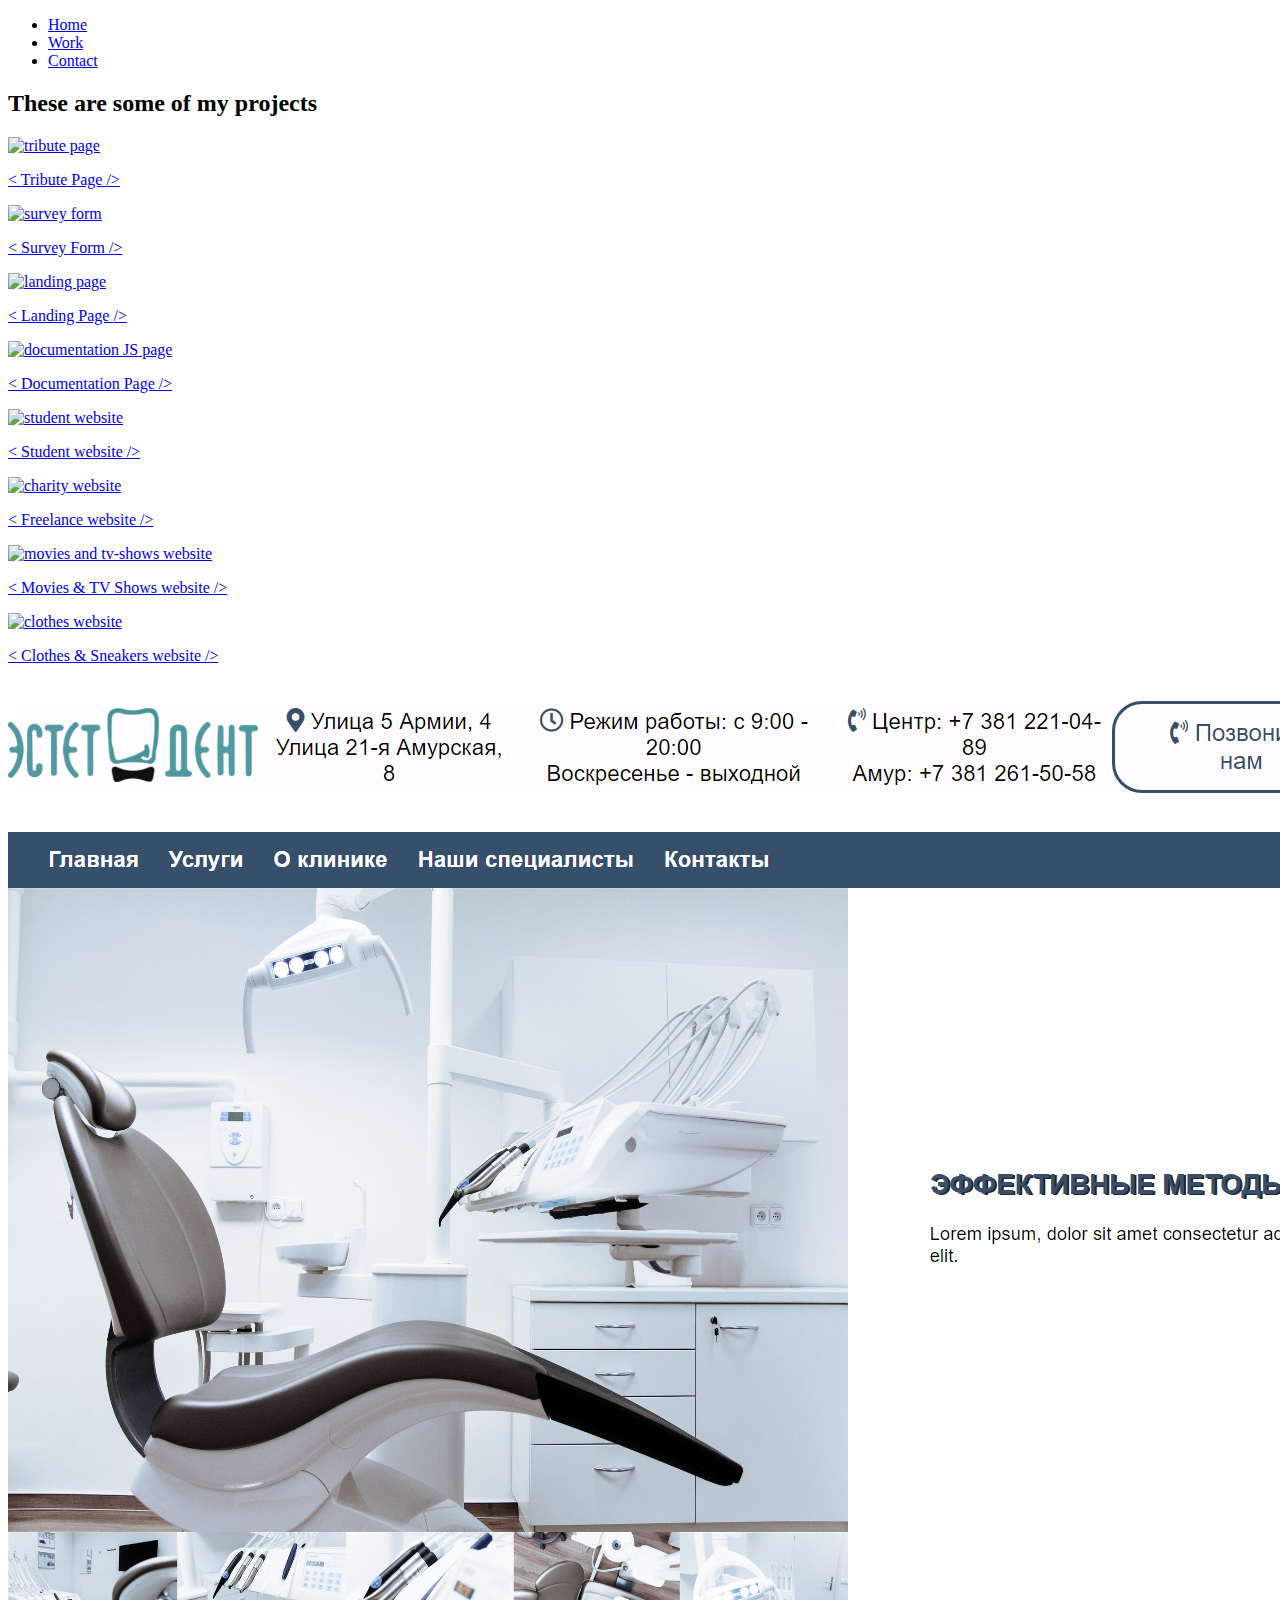
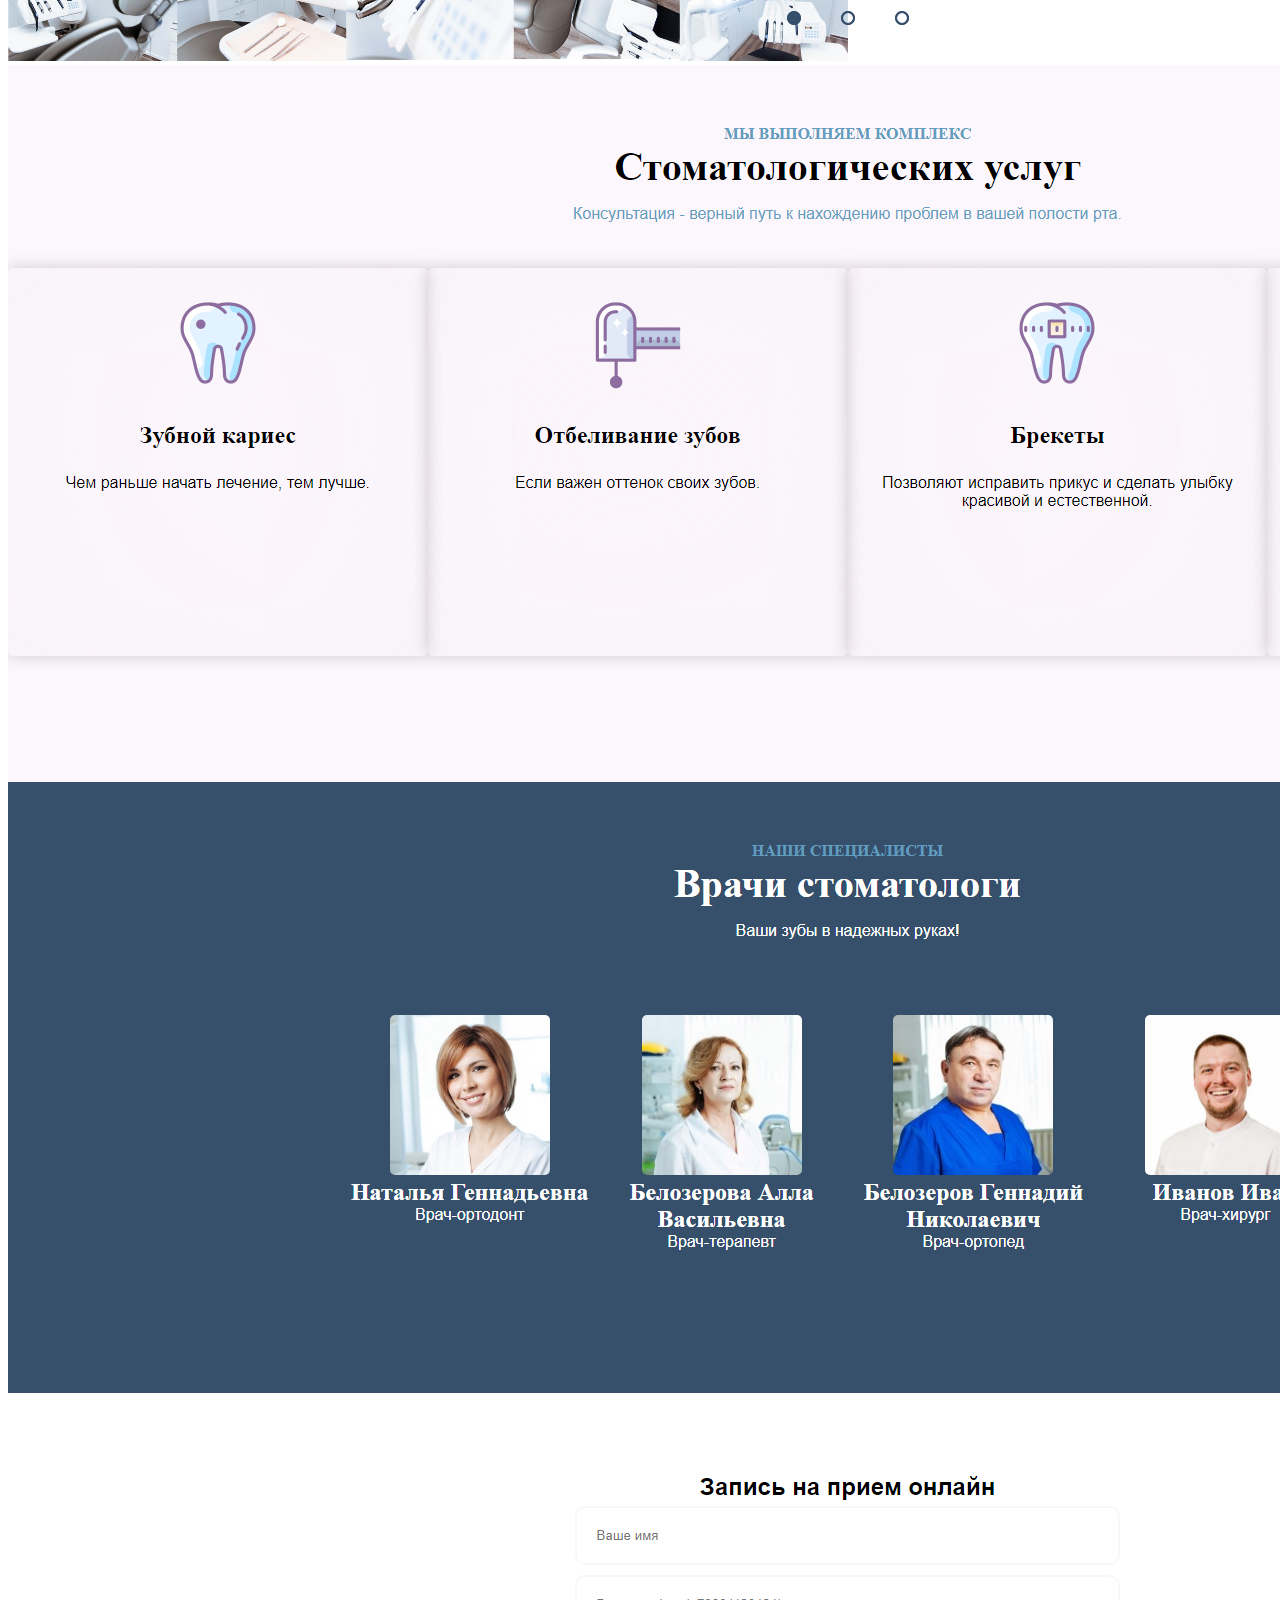
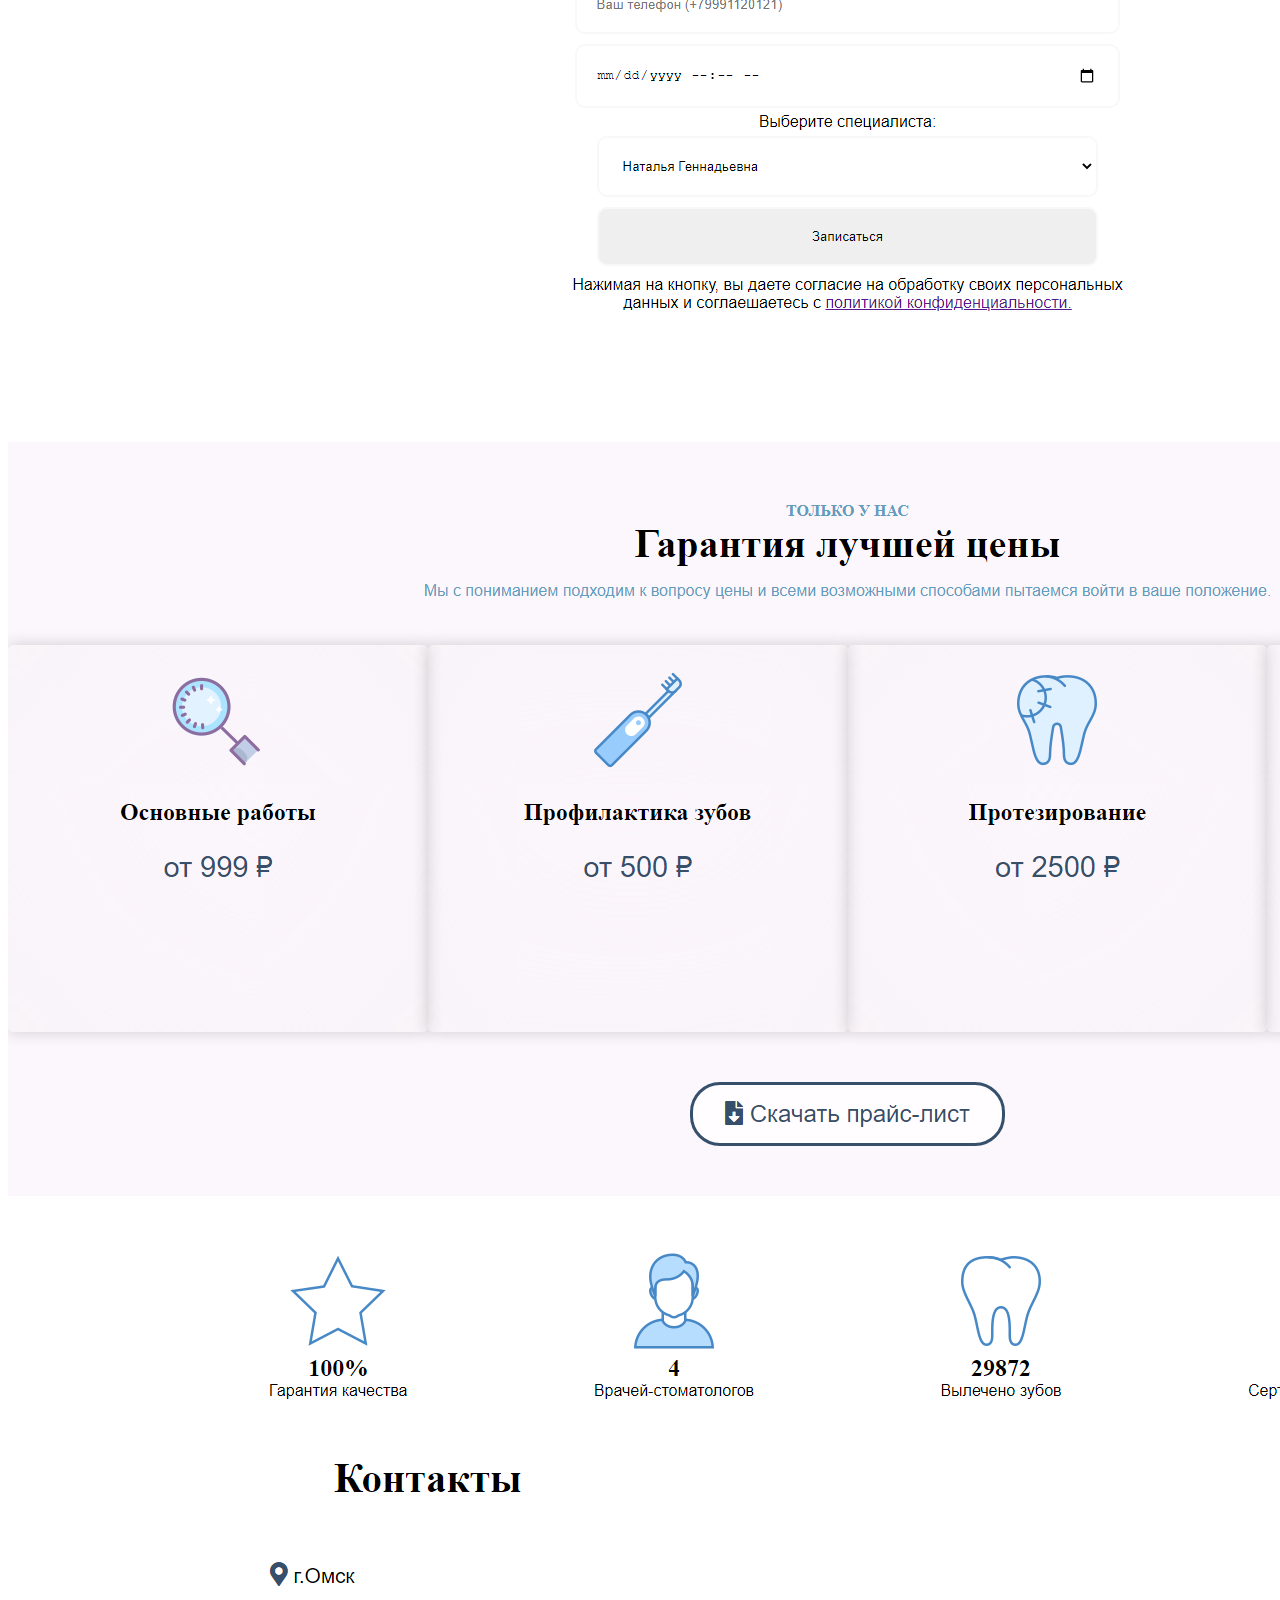
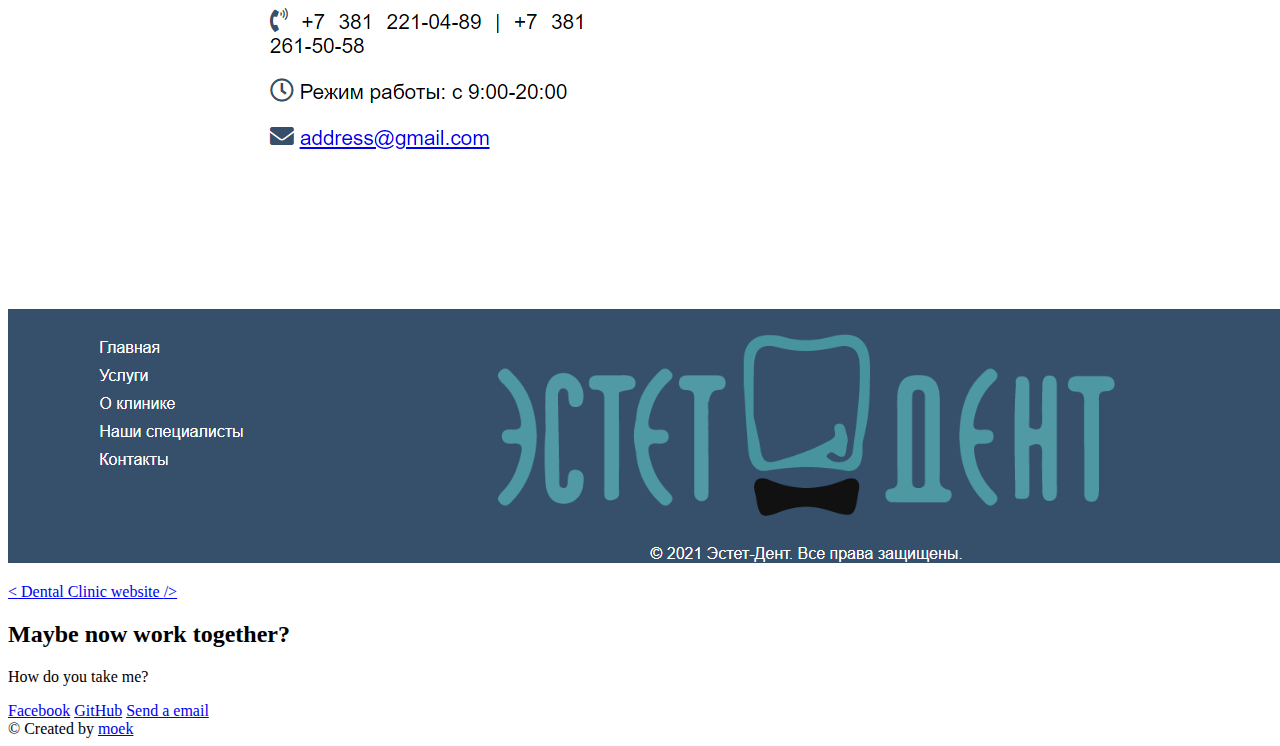
==== projects.html @ c7a2a9cf "delete useless php files. Create js file. Change background picture on last project" ====
<!DOCTYPE html>
<html lang="en">
<head>
    <meta charset="UTF-8">
    <meta name="viewport" content="width=device-width, initial-scale=1.0">
    <link rel="stylesheet" href="https://use.fontawesome.com/releases/v5.8.2/css/all.css" integrity="sha384-oS3vJWv+0UjzBfQzYUhtDYW+Pj2yciDJxpsK1OYPAYjqT085Qq/1cq5FLXAZQ7Ay" crossorigin="anonymous">
    <link href="https://fonts.googleapis.com/css?family=Poppins:200i,300,400&display=swap" rel="stylesheet" />
    <link href="https://fonts.googleapis.com/css?family=Raleway:700&display=swap" rel="stylesheet" />
    <link rel="icon" href="img/logo.png">
    <link rel="stylesheet" href="css/style.css">
    <title>moek projects</title>
</head>
<body>


<nav id="navbar" class="nav">
    <ul class="nav-list">
        <li><a href="index.html">Home</a></li>
        <li><a href="#projects">Work</a></li>
        <li><a href="#contact">Contact</a></li>
    </ul>
</nav>

<!-- end nav -->


<section id="projects" class="projects-section">
    <h2 class="projects-section-header">These are some of my projects</h2>

    <div class="projects-grid">
        <!-- first item -->
        <a href="https://codepen.io/moek/full/PoZvLvr" target="_blank" class="project project-tile">
            <img class="project-image" src="https://raw.githubusercontent.com/freeCodeCamp/cdn/master/build/testable-projects-fcc/images/tribute.jpg" alt="tribute page">
            <p class="project-title">
                <span class="code">&lt;</span>
                Tribute Page
                <span class="code"> &#47;&gt;</span>
            </p>
        </a>

        <!-- another item -->
        <a href="https://codepen.io/moek/full/XWXwQOx" target="_blank" class="project project-title">
            <img class="project-image" src="img/form.png" alt="survey form">
            <p class="project-title">
                <span class="code">&lt;</span>
                Survey Form
                <span class="code">&#47;&gt;</span>
            </p>
        </a>


        <!-- another item -->
        <a href="https://codepen.io/moekdev/full/eYJqbpz" target="_blank" class="project project-title">
            <img class="project-image" src="img/landing.png" alt="landing page">
            <p class="project-title">
                <span class="code">&lt;</span>
                Landing Page
                <span class="code">&#47;&gt;</span>
            </p>
        </a>

        <!-- another item -->
        <a href="https://codepen.io/moekdev/full/ExKjKmm" target="_blank" class="project project-title">
            <img class="project-image" src="img/documentation.png" alt="documentation JS page">
            <p class="project-title">
                <span class="code">&lt;</span>
                Documentation Page
                <span class="code">&#47;&gt;</span>
            </p>
        </a>

        <!-- another item -->
        <a href="#" target="_blank" class="project project-title">
            <img class="project-image" src="img/student.png" alt="student website">
            <p class="project-title">
                <span class="code">&lt;</span>
                Student website
                <span class="code">&#47;&gt;</span>
            </p>
        </a>

        <!-- another item -->
        <a href="https://miloserdieomsk.ru" target="_blank" class="project project-title">
            <img class="project-image" src="img/miloserdie.png" alt="charity website">
            <p class="project-title">
                <span class="code">&lt;</span>
                Freelance website
                <span class="code">&#47;&gt;</span>
            </p>
        </a>

        <!-- another item -->
        <a href="#" target="_blank" class="project project-title">
            <img class="project-image" src="img/my2.jpg" alt="movies and tv-shows website">
            <p class="project-title">
                <span class="code">&lt;</span>
                Movies & TV Shows website
                <span class="code">&#47;&gt;</span>
            </p>
        </a>

        <!-- another item -->
        <a href="#" target="_blank" class="project project-title">
            <img class="project-image" src="img/shop.jpg" alt="clothes website">
            <div class="caption" onclick="view('img/shop.jpg')">
            <p class="project-title">
                <span class="code">&lt;</span>
                 Clothes & Sneakers website
                <span class="code">&#47;&gt;</span>
            </p>
        </div>
        </a>

         <!-- another item -->
        <a href="#" target="_blank" class="project project-title">
            <img class="project-image" src="img/estetdent.png" alt="dental clinic website">
            <p class="project-title">
                <span class="code">&lt;</span>
                Dental Clinic website
                <span class="code">&#47;&gt;</span>
            </p>
        </a>
    </div>

</section>

<!-- start contact section -->

<section id="contact" class="contact-section">
    <div class="contact contact-section-header">
        <h2>Maybe now work together?</h2>
        <p>How do you take me?</p>
    </div>

    <div class="contact-links">
        <a href="https://www.facebook.com/moekdev" target="_blank" class="btn contact-details"> <i class="fab fa-facebook-square"></i> Facebook</a>

        <a id="profile-link" href="https://github.com/moekdev" target="_blank" class="btn contact-details"><i class="fab fa-github"></i> GitHub</a>

        <a href="mailto:moekdeveloper@gmail.com" class="btn contact-details"><i class="fas fa-at"></i> Send a email</a>

    </div>
</section>

<!-- end contact section -->

<footer>

    &copy; Created by
    <a href="https://www.linkedin.com/in/moekmyers/" target="_blank">moek</a>
</footer>
</body>
</html>
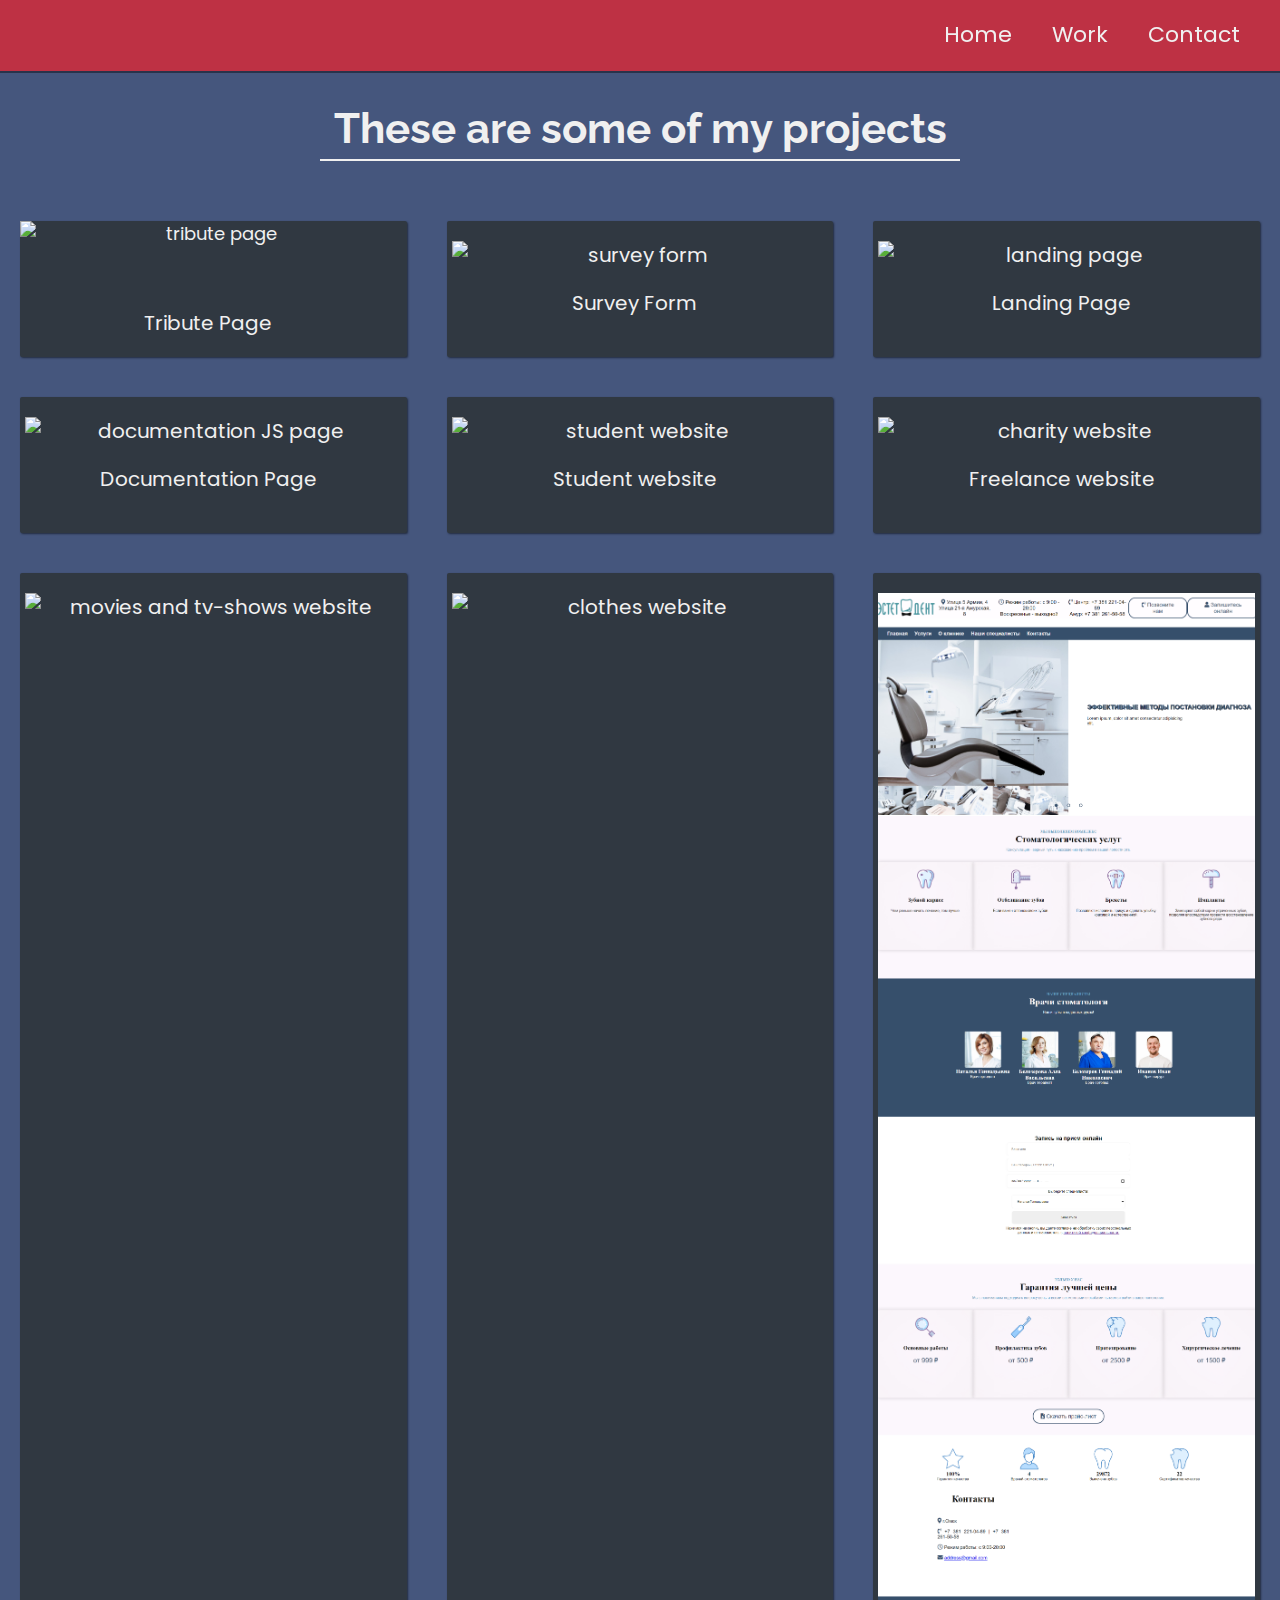
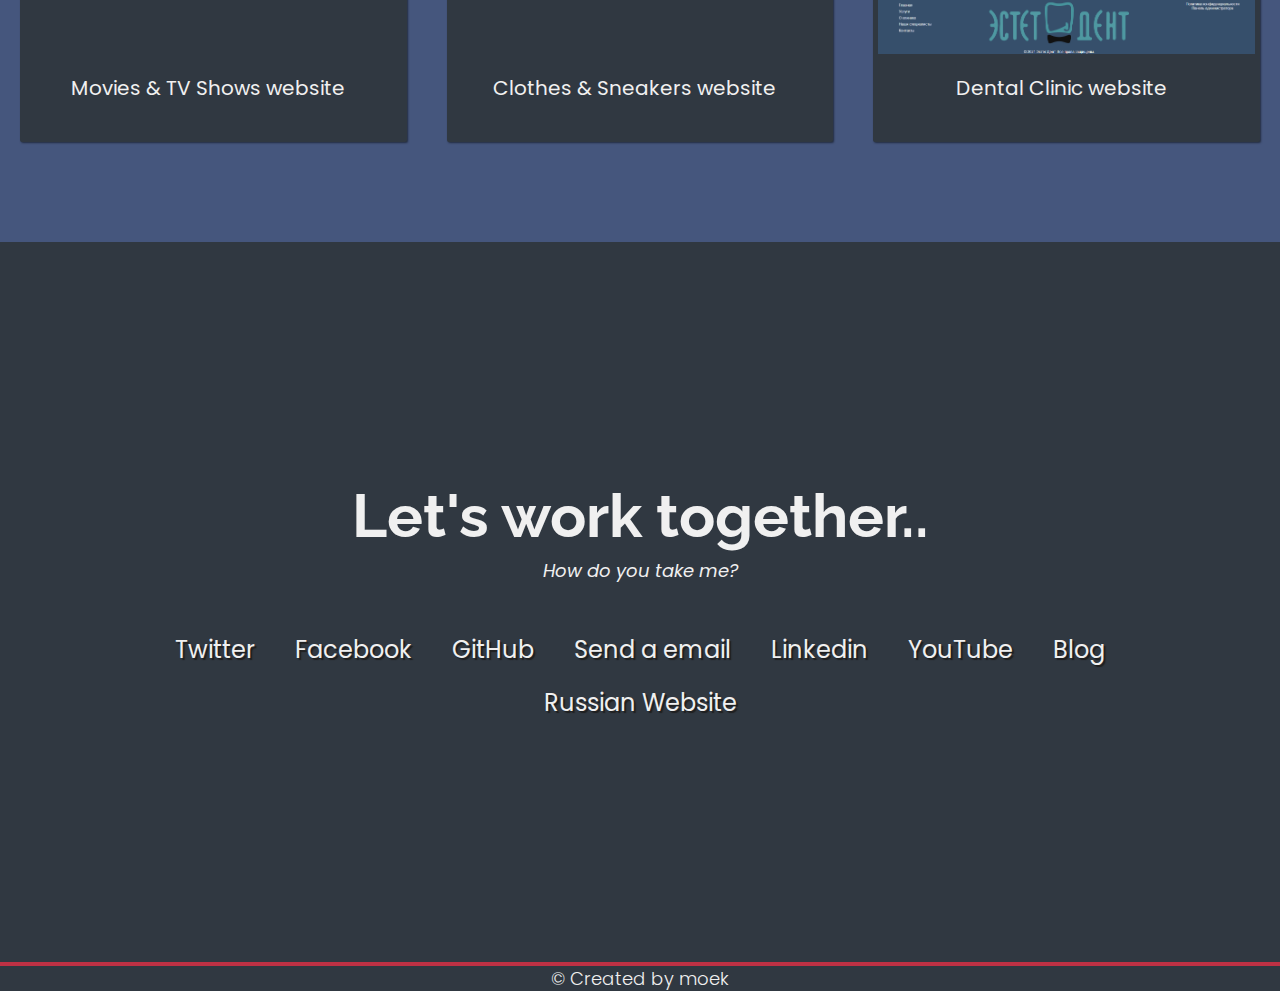
==== commit f22f294f: "synchronize links in both pages" ====
--- a/projects.html
+++ b/projects.html
@@ -128,21 +128,39 @@
 
 <section id="contact" class="contact-section">
     <div class="contact contact-section-header">
-        <h2>Maybe now work together?</h2>
-        <p>How do you take me?</p>
+      <h2>Let's work together..</h2>
+      <p>How do you take me?</p>
     </div>
-
+    
     <div class="contact-links">
-        <a href="https://www.facebook.com/moekdev" target="_blank" class="btn contact-details"> <i class="fab fa-facebook-square"></i> Facebook</a>
-
-        <a id="profile-link" href="https://github.com/moekdev" target="_blank" class="btn contact-details"><i class="fab fa-github"></i> GitHub</a>
-
-        <a href="mailto:moekdeveloper@gmail.com" class="btn contact-details"><i class="fas fa-at"></i> Send a email</a>
-
+      <!-- twitter -->
+      <a href="https://www.twitter.com/themackmyers" target="_blank" class="btn contact-details"> <i class="fab fa-twitter-square"></i> Twitter</a>
+  
+      <!-- facebook -->
+      <a href="https://www.facebook.com/devmoek" target="_blank" class="btn contact-details"> <i class="fab fa-facebook-square"></i> Facebook</a>
+  
+      <!-- github -->
+      <a id="profile-link" href="https://github.com/devmoek" target="_blank" class="btn contact-details"><i class="fab fa-github-square"></i> GitHub</a>
+  
+      <!-- email -->
+      <a href="mailto:moekdeveloper@gmail.com" class="btn contact-details" target="_blank"><i class="fas fa-at"></i> Send a email</a>
+  
+      <!-- linkedin -->
+      <a href="https://www.linkedin.com/in/devmoek/" class="btn contact-details" target="_blank"><i class="fab fa-linkedin-in"></i> Linkedin</a>
+  
+      <!-- youtube -->
+      <a href="https://www.youtube.com/channel/UCJODJujAcKjr58gl_ltPmyg" class="btn contact-details" target="_blank"><i class="fab fa-youtube"></i> YouTube</a>
+  
+      <!-- youtube -->
+        <a href="https://moek.substack.com" class="btn contact-details" target="_blank"><i class="fas fa-blog"></i> Blog</a>
+        
+      <!-- youtube -->
+      <a href="https://moek.website" class="btn contact-details" target="_blank"><i class="fas fa-link"></i> Russian Website</a>
+      
     </div>
-</section>
-
-<!-- end contact section -->
+  </section>
+  
+  <!-- end contact section -->
 
 <footer>
 
--- a/css/style.css
+++ b/css/style.css
@@ -0,0 +1,368 @@
+/* Custom properties/variables  */
+:root {
+    --main-white: #f0f0f0;
+    --main-red: #be3144;
+    --main-blue: #45567d;
+    --main-gray: #303841;
+  }
+  
+  /* Base reset */
+  * {
+    margin: 0;
+    padding: 0;
+  }
+  
+  /* box-sizing and font sizing */
+  *,
+  *::before,
+  *::after {
+    box-sizing: inherit;
+  }
+  
+  html {
+    box-sizing: border-box;
+  
+    /* Set font size for easy rem calculations
+     * default document font size = 16px, 1rem = 16px, 100% = 16px
+     * (100% / 16px) * 10 = 62.5%, 1rem = 10px, 62.5% = 10px
+    */
+    font-size: 62.5%;
+    scroll-behavior: smooth;
+  }
+  
+  /* A few media query to set some font sizes at different screen sizes.
+   * This helps automate a bit of responsiveness.
+   * The trick is to use the rem unit for size values, margin and padding.
+   * Because rem is relative to the document font size
+   * when we scale up or down the font size on the document
+   * it will affect all properties using rem units for the values.
+  */
+  
+  /* I am using the em unit for breakpoints
+   * The calculation is the following
+   * screen size divided by browser base font size
+   * As an example: a breakpoint at 980px
+   * 980px / 16px = 61.25em
+  */
+  
+  /* 1200px / 16px = 75em */
+  @media (max-width: 75em) {
+    html {
+      font-size: 60%;
+    }
+  }
+  
+  /* 980px / 16px = 61.25em */
+  @media (max-width: 61.25em) {
+    html {
+      font-size: 58%;
+    }
+  }
+  
+  /* 460px / 16px = 28.75em */
+  @media (max-width: 28.75em) {
+    html {
+      font-size: 55%;
+    }
+  }
+  
+  /* Base styles */
+  
+  body {
+    font-family: 'Poppins', sans-serif;
+    font-size: 1.8rem; /* 18px */
+    font-weight: 400;
+    line-height: 1.4;
+    color: var(--main-white);
+  }
+  
+  h1,
+  h2 {
+    font-family: 'Raleway', sans-serif;
+    font-weight: 700;
+    text-align: center;
+  }
+  
+  h1 {
+    font-size: 6rem;
+  }
+  
+  h2 {
+    font-size: 4.2rem;
+  }
+  
+  ul {
+    list-style: none;
+  }
+  
+  a {
+    text-decoration: none;
+    color: var(--main-white);
+  }
+  
+  img {
+    display: block;
+    width: 100%;
+  }
+  
+  /* nav */
+  
+  .nav {
+    display: flex;
+    justify-content: flex-end;
+    position: fixed;
+    top: 0;
+    left: 0;
+    width: 100%;
+    background: var(--main-red);
+    box-shadow: 0 2px 0 rgba(0, 0, 0, 0.4);
+    z-index: 10;
+  }
+  
+  .nav-list {
+    display: flex;
+    margin-right: 2rem;
+  }
+  
+  @media (max-width: 28.75em) {
+    .nav {
+      justify-content: center;
+    }
+  
+    .nav-list {
+      margin: 0 1rem;
+    }
+  }
+  
+  .nav-list a {
+    display: block;
+    font-size: 2.2rem;
+    padding: 2rem;
+  }
+  
+  .nav-list a:hover {
+    background: var(--main-blue);
+  }
+  
+  /* Welcome section */
+  
+  .welcome-section {
+    display: flex;
+    flex-direction: column;
+    justify-content: center;
+    align-items: center;
+    width: 100%;
+    height: 100vh;
+    background-color: #000;
+    background-image: linear-gradient(62deg, #3a3d40 0%, #181719 100%);
+  }
+  
+  .welcome-section > p {
+    font-size: 3rem;
+    font-weight: 200;
+    font-style: italic;
+    color: var(--main-red);
+  }
+  
+  /* Projects section */
+  
+  .projects-section {
+    text-align: center;
+    padding: 10rem 2rem;
+    background: var(--main-blue);
+  }
+  
+  .projects-section-header {
+    max-width: 640px;
+    margin: 0 auto 6rem auto;
+    border-bottom: 0.2rem solid var(--main-white);
+  }
+  
+  @media (max-width: 28.75em) {
+    .projects-section-header {
+      font-size: 4rem;
+    }
+  }
+  
+  /* "Automagic" image grid using no media queries */
+  .projects-grid {
+    display: grid;
+    grid-template-columns: repeat(auto-fit, minmax(320px, 1fr));
+    grid-gap: 4rem;
+    width: 100%;
+    max-width: 1280px;
+    margin: 0 auto;
+  }
+  
+  @media (max-width: 30.625em) {
+    .projects-section {
+      padding: 6rem 1rem;
+    }
+  
+    .projects-grid {
+      grid-template-columns: 1fr;
+    }
+  }
+  
+  .project {
+    background: var(--main-gray);
+    box-shadow: 1px 1px 2px rgba(0, 0, 0, 0.5);
+    border-radius: 2px;
+  }
+  
+  .code {
+    color: var(--main-gray);
+    transition: color 0.3s ease-out;
+  }
+  
+  .project:hover .code {
+    color: #ff7f50;
+  }
+  
+  .project-image {
+    height: calc(100% - 6.8rem);
+    width: 100%;
+    object-fit: cover;
+  }
+  
+  .project-title {
+    font-size: 2rem;
+    padding: 2rem 0.5rem;
+  }
+  
+  .btn {
+    display: inline-block;
+    padding: 1rem 2rem;
+  }
+  
+  .btn-show-all {
+    font-size: 2rem;
+    background: var(--main-gray);
+    transition: background 0.3s ease-out;
+    margin: 7vh;
+  }
+  
+  .btn-show-all:hover {
+    background: var(--main-red);
+  }
+  
+  .btn-show-all:hover > i {
+    transform: translateX(2px);
+  }
+  
+  .btn-show-all > i {
+    margin-left: 10px;
+    transform: translateX(0);
+    transition: transform 0.3s ease-out;
+  }
+  
+  /* Contact section */
+  .contact-section {
+    display: flex;
+    flex-direction: column;
+    justify-content: center;
+    align-items: center;
+    text-align: center;
+    width: 100%;
+    height: 80vh;
+    padding: 0 2rem;
+    background: var(--main-gray);
+  }
+  
+  .contact-section-header > h2 {
+    font-size: 6rem;
+  }
+  
+  @media (max-width: 28.75em) {
+    .contact-section-header > h2 {
+      font-size: 4rem;
+    }
+  }
+  
+  .contact-section-header > p {
+    font-style: italic;
+  }
+  
+  .contact-links {
+    display: flex;
+    justify-content: center;
+    width: 100%;
+    max-width: 980px;
+    margin-top: 4rem;
+    flex-wrap: wrap;
+  }
+  
+  .contact-details {
+    font-size: 2.4rem;
+    text-shadow: 2px 2px 1px #1f1f1f;
+    transition: transform 0.3s ease-out;
+  }
+  
+  .contact-details:hover {
+    transform: translateY(8px);
+  }
+
+  /* twitter */
+  .contact-details:nth-child(1):hover {
+      color: #6998f7;
+  }
+
+  /* facebook */
+  .contact-details:nth-child(2):hover {
+    color: #4267B2;
+  }
+
+  /* github */
+  .contact-details:nth-child(3):hover {
+    color: #2B3137;
+  }
+
+  /* email */
+  .contact-details:nth-child(4):hover {
+    color: #0BC26A;
+  }
+
+  /* linkedin */
+  .contact-details:nth-child(5):hover {
+    color: #0E76A8;
+  }
+
+  /* youtube */
+.contact-details:nth-child(6):hover {
+  color: #ff0000;
+}
+
+  /* personal blog */
+  .contact-details:nth-child(7):hover {
+    color: #f3d653;
+  }
+
+    /* personal website in russian */
+    .contact-details:nth-child(8):hover {
+      color: #d6b6ff;
+    }
+
+  /* Footer */
+  
+  footer {
+    font-weight: 300;
+    text-align: center;
+    background: var(--main-gray);
+    border-top: 4px solid var(--main-red);
+  }
+  
+  
+  footer i {
+    vertical-align: middle;
+  }
+
+  footer a:hover {
+      color: #45567d;
+  }
+  
+  @media (max-width: 28.75em) {
+    footer {
+      flex-direction: column;
+      text-align: center;
+    }
+  }